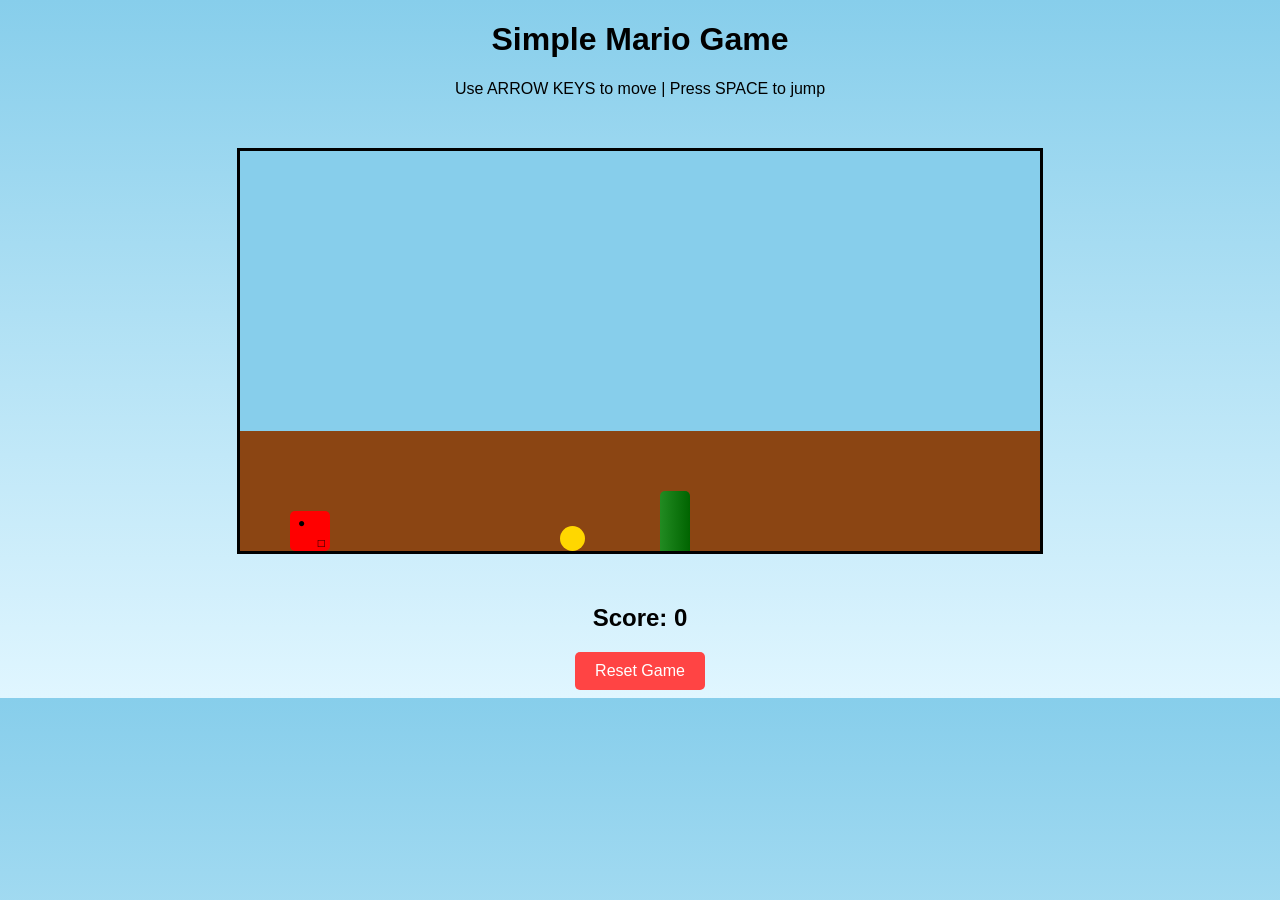
==== mario.html @ aea40a17 "Add files via upload" ====
<!DOCTYPE html>
<html lang="en">
<head>
    <meta charset="UTF-8">
    <meta name="viewport" content="width=device-width, initial-scale=1.0">
    <title>Simple Mario Game</title>
    <link rel="stylesheet" href="mario.css">
</head>
<body>
    <h1>Simple Mario Game</h1>
    <p>Use ARROW KEYS to move | Press SPACE to jump</p>
    
    <div class="game-container">
        <div class="mario"></div>
        <div class="coin"></div>
        <div class="obstacle"></div>
    </div>
    
    <div class="score-board">
        Score: <span id="score">0</span>
    </div>
    
    <button onclick="resetGame()">Reset Game</button>
    
    <script src="mario.js"></script>
</body>
</html>
---- mario.css ----
body {
    text-align: center;
    font-family: Arial, sans-serif;
    background: linear-gradient(to bottom, #87CEEB, #E0F6FF);
    overflow: hidden;
}

.game-container {
    position: relative;
    width: 800px;
    height: 400px;
    margin: 50px auto;
    background: linear-gradient(to bottom, #87CEEB 70%, #8B4513 70%);
    border: 3px solid black;
    overflow: hidden;
    cursor: pointer;
}

/* Mario Character */
.mario {
    position: absolute;
    bottom: 0;
    left: 50px;
    width: 40px;
    height: 40px;
    background-color: red;
    border-radius: 5px;
    transition: bottom 0.1s linear;
}

/* Mario's face (gross but functional) */
.mario::before {
    content: "●";
    position: absolute;
    left: 8px;
    top: 5px;
    font-size: 12px;
}

.mario::after {
    content: "□";
    position: absolute;
    right: 5px;
    top: 25px;
    font-size: 12px;
}

/* Coin */
.coin {
    position: absolute;
    bottom: 0;
    right: 100px;
    width: 25px;
    height: 25px;
    background-color: gold;
    border-radius: 50%;
    animation: spin 0.5s linear infinite;
}

/* Obstacle/Pipe */
.obstacle {
    position: absolute;
    bottom: 0;
    right: 300px;
    width: 30px;
    height: 60px;
    background: linear-gradient(90deg, #228B22, #006400);
    border-radius: 5px 5px 0 0;
}

/* Animations */
@keyframes spin {
    0% { transform: rotate(0deg); }
    100% { transform: rotate(360deg); }
}

.score-board {
    font-size: 24px;
    font-weight: bold;
    margin: 20px;
}

button {
    padding: 10px 20px;
    font-size: 16px;
    background-color: #ff4444;
    color: white;
    border: none;
    border-radius: 5px;
    cursor: pointer;
}

button:hover {
    background-color: #cc0000;
}

/* Game over message */
.game-over {
    position: absolute;
    top: 50%;
    left: 50%;
    transform: translate(-50%, -50%);
    font-size: 40px;
    font-weight: bold;
    color: red;
    background: black;
    padding: 20px;
    border-radius: 10px;
    z-index: 100;
}
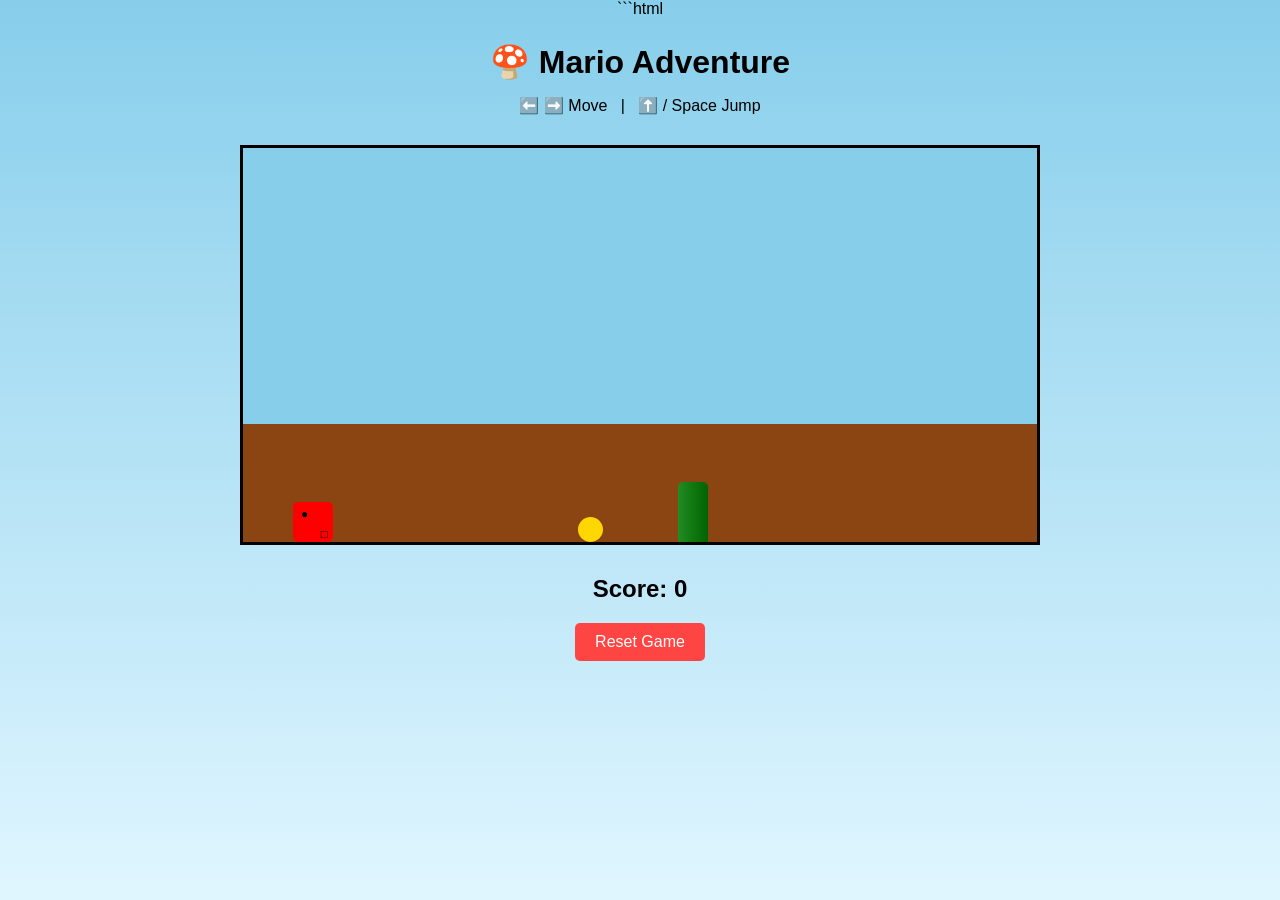
==== commit 58f3d091: "Initial Mario game setup" ====
--- a/mario.html
+++ b/mario.html
@@ -1,27 +1,66 @@
-<!DOCTYPE html>
-<html lang="en">
-<head>
-    <meta charset="UTF-8">
-    <meta name="viewport" content="width=device-width, initial-scale=1.0">
-    <title>Simple Mario Game</title>
-    <link rel="stylesheet" href="mario.css">
-</head>
-<body>
-    <h1>Simple Mario Game</h1>
-    <p>Use ARROW KEYS to move | Press SPACE to jump</p>
-    
-    <div class="game-container">
-        <div class="mario"></div>
-        <div class="coin"></div>
-        <div class="obstacle"></div>
-    </div>
-    
-    <div class="score-board">
-        Score: <span id="score">0</span>
-    </div>
-    
-    <button onclick="resetGame()">Reset Game</button>
-    
-    <script src="mario.js"></script>
-</body>
-</html>+<!-- <!DOCTYPE html> -->
+<!-- <html lang="en"> -->
+<!-- <head> -->
+    <!-- <meta charset="UTF-8"> -->
+    <!-- <meta name="viewport" content="width=device-width, initial-scale=1.0"> -->
+    <!-- <title>Simple Mario Game</title> -->
+    <!-- <link rel="stylesheet" href="mario.css"> -->
+<!-- </head> -->
+<!-- <body> -->
+    <!-- /<h1>Simple Mario Game</h1> -->
+    <!-- <p>Use ARROW KEYS to move | Press SPACE to jump</p> -->
+    
+    <!-- <div class="game-container"> -->
+        <!-- <div class="mario"></div> -->
+        <!-- <div class="coin"></div> -->
+        <!-- <div class="obstacle"></div> -->
+    <!-- </div> -->
+    
+    <!-- <div class="score-board"> -->
+        <!-- Score: <span id="score">0</span> -->
+    <!-- </div> -->
+    
+    <!-- <button onclick="resetGame()">Reset Game</button> -->
+    
+    <!-- <script src="mario.js"></script> -->
+<!-- </body> -->
+<!-- </html> -->
+ ```html
+<!DOCTYPE html>
+<html lang="en">
+<head>
+    <meta charset="UTF-8">
+    <meta name="viewport" content="width=device-width, initial-scale=1.0">
+    <title>Mario Adventure Game</title>
+    <link rel="stylesheet" href="mario.css">
+</head>
+<body>
+    <h1>🍄 Mario Adventure</h1>
+    <div class="instructions">
+        <p>⬅️ ➡️ Move &nbsp; | &nbsp; ⬆️ / Space Jump</p>
+    </div>
+    <div class="game-container">
+        <div class="mario"></div>
+        <div class="coin"></div>
+        <div class="obstacle"></div>
+        <div id="game-over" class="game-over hidden">
+            <h2>GAME OVER!</h2>
+            <p>Score: <span id="final-score">0</span></p>
+            <button onclick="resetGame()">Play Again</button>
+        </div>
+
+    </div>
+
+    <div class="score-board">
+        Score: <span id="score">0</span>
+    </div>
+
+    <button class="reset-button" onclick="resetGame()">
+        Reset Game
+    </button>
+
+    <script src="mario.js"></script>
+
+</body>
+</html>
+
--- a/mario.css
+++ b/mario.css
@@ -1,110 +1,285 @@
-body {
-    text-align: center;
-    font-family: Arial, sans-serif;
-    background: linear-gradient(to bottom, #87CEEB, #E0F6FF);
-    overflow: hidden;
-}
-
-.game-container {
-    position: relative;
-    width: 800px;
-    height: 400px;
-    margin: 50px auto;
-    background: linear-gradient(to bottom, #87CEEB 70%, #8B4513 70%);
-    border: 3px solid black;
-    overflow: hidden;
-    cursor: pointer;
-}
-
-/* Mario Character */
-.mario {
-    position: absolute;
-    bottom: 0;
-    left: 50px;
-    width: 40px;
-    height: 40px;
-    background-color: red;
-    border-radius: 5px;
-    transition: bottom 0.1s linear;
-}
-
-/* Mario's face (gross but functional) */
-.mario::before {
-    content: "●";
-    position: absolute;
-    left: 8px;
-    top: 5px;
-    font-size: 12px;
-}
-
-.mario::after {
-    content: "□";
-    position: absolute;
-    right: 5px;
-    top: 25px;
-    font-size: 12px;
-}
-
-/* Coin */
-.coin {
-    position: absolute;
-    bottom: 0;
-    right: 100px;
-    width: 25px;
-    height: 25px;
-    background-color: gold;
-    border-radius: 50%;
-    animation: spin 0.5s linear infinite;
-}
-
-/* Obstacle/Pipe */
-.obstacle {
-    position: absolute;
-    bottom: 0;
-    right: 300px;
-    width: 30px;
-    height: 60px;
-    background: linear-gradient(90deg, #228B22, #006400);
-    border-radius: 5px 5px 0 0;
-}
-
-/* Animations */
-@keyframes spin {
-    0% { transform: rotate(0deg); }
-    100% { transform: rotate(360deg); }
-}
-
-.score-board {
-    font-size: 24px;
-    font-weight: bold;
-    margin: 20px;
-}
-
-button {
-    padding: 10px 20px;
-    font-size: 16px;
-    background-color: #ff4444;
-    color: white;
-    border: none;
-    border-radius: 5px;
-    cursor: pointer;
-}
-
-button:hover {
-    background-color: #cc0000;
-}
-
-/* Game over message */
-.game-over {
-    position: absolute;
-    top: 50%;
-    left: 50%;
-    transform: translate(-50%, -50%);
-    font-size: 40px;
-    font-weight: bold;
-    color: red;
-    background: black;
-    padding: 20px;
-    border-radius: 10px;
-    z-index: 100;
-}
+/*body {
+    text-align: center;
+    font-family: Arial, sans-serif;
+    background: linear-gradient(to bottom, #87CEEB, #E0F6FF);
+    overflow: hidden;
+}
+
+.game-container {
+    position: relative;
+    width: 800px;
+    height: 400px;
+    margin: 50px auto;
+    background: linear-gradient(to bottom, #87CEEB 70%, #8B4513 70%);
+    border: 3px solid black;
+    overflow: hidden;
+    cursor: pointer;
+}
+
+/* Mario Character */
+/*.mario {
+    position: absolute;
+    bottom: 0;
+    left: 50px;
+    width: 40px;
+    height: 40px;
+    background-color: red;
+    border-radius: 5px;
+    transition: bottom 0.1s linear;
+}
+
+/* Mario's face (gross but functional) */
+/*.mario::before {
+    content: "●";
+    position: absolute;
+    left: 8px;
+    top: 5px;
+    font-size: 12px;
+}
+
+.mario::after {
+    content: "□";
+    position: absolute;
+    right: 5px;
+    top: 25px;
+    font-size: 12px;
+}
+
+/* Coin */
+/*.coin {
+    position: absolute;
+    bottom: 0;
+    right: 100px;
+    width: 25px;
+    height: 25px;
+    background-color: gold;
+    border-radius: 50%;
+    animation: spin 0.5s linear infinite;
+}
+
+/* Obstacle/Pipe */
+/*.obstacle {
+    position: absolute;
+    bottom: 0;
+    right: 300px;
+    width: 30px;
+    height: 60px;
+    background: linear-gradient(90deg, #228B22, #006400);
+    border-radius: 5px 5px 0 0;
+}
+
+/* Animations */
+/*@keyframes spin {
+    0% { transform: rotate(0deg); }
+    100% { transform: rotate(360deg); }
+}
+
+.score-board {
+    font-size: 24px;
+    font-weight: bold;
+    margin: 20px;
+}
+
+button {
+    padding: 10px 20px;
+    font-size: 16px;
+    background-color: #ff4444;
+    color: white;
+    border: none;
+    border-radius: 5px;
+    cursor: pointer;
+}
+
+button:hover {
+    background-color: #cc0000;
+}
+
+/* Game over message */
+/*.game-over {
+    position: absolute;
+    top: 50%;
+    left: 50%;
+    transform: translate(-50%, -50%);
+    font-size: 40px;
+    font-weight: bold;
+    color: red;
+    background: black;
+    padding: 20px;
+    border-radius: 10px;
+    z-index: 100;
+}*/
+
+* {
+    box-sizing: border-box;
+    margin: 0;
+    padding: 0;
+}
+
+body {
+    text-align: center;
+    font-family: Arial, sans-serif;
+    background: linear-gradient(to bottom, #87CEEB, #E0F6FF);
+    min-height: 100vh;
+    overflow: hidden;
+}
+
+h1 {
+    margin-top: 25px;
+    font-size: 32px;
+}
+
+.instructions {
+    margin: 15px;
+    font-size: 16px;
+}
+
+.game-container {
+    position: relative;
+    width: 800px;
+    height: 400px;
+    margin: 30px auto;
+
+    background: linear-gradient(
+        to bottom,
+        #87CEEB 70%,
+        #8B4513 70%
+    );
+
+    border: 3px solid black;
+    overflow: hidden;
+    cursor: pointer;
+}
+
+/* Mario Character */
+
+.mario {
+    position: absolute;
+    bottom: 0;
+    left: 50px;
+    width: 40px;
+    height: 40px;
+
+    background-color: red;
+    border-radius: 5px;
+
+    transition: bottom 0.1s linear;
+}
+
+.mario::before {
+    content: "●";
+    position: absolute;
+    left: 8px;
+    top: 5px;
+    font-size: 12px;
+}
+
+.mario::after {
+    content: "□";
+    position: absolute;
+    right: 5px;
+    top: 25px;
+    font-size: 12px;
+}
+
+/* Coin */
+
+.coin {
+    position: absolute;
+    bottom: 0;
+    right: 100px;
+
+    width: 25px;
+    height: 25px;
+
+    background-color: gold;
+    border-radius: 50%;
+
+    animation: spin 0.5s linear infinite;
+}
+
+/* Obstacle */
+
+.obstacle {
+    position: absolute;
+    bottom: 0;
+    right: 300px;
+
+    width: 30px;
+    height: 60px;
+
+    background: linear-gradient(
+        90deg,
+        #228B22,
+        #006400
+    );
+
+    border-radius: 5px 5px 0 0;
+}
+
+/* Coin Animation */
+
+@keyframes spin {
+
+    0% {
+        transform: rotate(0deg);
+    }
+
+    100% {
+        transform: rotate(360deg);
+    }
+
+}
+
+/* Score */
+
+.score-board {
+    font-size: 24px;
+    font-weight: bold;
+    margin: 20px;
+}
+
+/* Buttons */
+
+.reset-button {
+    padding: 10px 20px;
+
+    font-size: 16px;
+
+    background-color: #ff4444;
+    color: white;
+
+    border: none;
+    border-radius: 5px;
+
+    cursor: pointer;
+}
+
+.reset-button:hover {
+    background-color: #cc0000;
+}
+
+/* Game Over */
+
+.game-over {
+    position: absolute;
+
+    top: 50%;
+    left: 50%;
+
+    transform: translate(-50%, -50%);
+
+    font-size: 30px;
+    font-weight: bold;
+
+    color: red;
+    background: black;
+
+    padding: 25px;
+    border-radius: 10px;
+
+    z-index: 100;
+}
+
+.hidden {
+    display: none;
+}
--- a/mario.css
+++ b/mario.css
@@ -1,110 +1,285 @@
-body {
-    text-align: center;
-    font-family: Arial, sans-serif;
-    background: linear-gradient(to bottom, #87CEEB, #E0F6FF);
-    overflow: hidden;
-}
-
-.game-container {
-    position: relative;
-    width: 800px;
-    height: 400px;
-    margin: 50px auto;
-    background: linear-gradient(to bottom, #87CEEB 70%, #8B4513 70%);
-    border: 3px solid black;
-    overflow: hidden;
-    cursor: pointer;
-}
-
-/* Mario Character */
-.mario {
-    position: absolute;
-    bottom: 0;
-    left: 50px;
-    width: 40px;
-    height: 40px;
-    background-color: red;
-    border-radius: 5px;
-    transition: bottom 0.1s linear;
-}
-
-/* Mario's face (gross but functional) */
-.mario::before {
-    content: "●";
-    position: absolute;
-    left: 8px;
-    top: 5px;
-    font-size: 12px;
-}
-
-.mario::after {
-    content: "□";
-    position: absolute;
-    right: 5px;
-    top: 25px;
-    font-size: 12px;
-}
-
-/* Coin */
-.coin {
-    position: absolute;
-    bottom: 0;
-    right: 100px;
-    width: 25px;
-    height: 25px;
-    background-color: gold;
-    border-radius: 50%;
-    animation: spin 0.5s linear infinite;
-}
-
-/* Obstacle/Pipe */
-.obstacle {
-    position: absolute;
-    bottom: 0;
-    right: 300px;
-    width: 30px;
-    height: 60px;
-    background: linear-gradient(90deg, #228B22, #006400);
-    border-radius: 5px 5px 0 0;
-}
-
-/* Animations */
-@keyframes spin {
-    0% { transform: rotate(0deg); }
-    100% { transform: rotate(360deg); }
-}
-
-.score-board {
-    font-size: 24px;
-    font-weight: bold;
-    margin: 20px;
-}
-
-button {
-    padding: 10px 20px;
-    font-size: 16px;
-    background-color: #ff4444;
-    color: white;
-    border: none;
-    border-radius: 5px;
-    cursor: pointer;
-}
-
-button:hover {
-    background-color: #cc0000;
-}
-
-/* Game over message */
-.game-over {
-    position: absolute;
-    top: 50%;
-    left: 50%;
-    transform: translate(-50%, -50%);
-    font-size: 40px;
-    font-weight: bold;
-    color: red;
-    background: black;
-    padding: 20px;
-    border-radius: 10px;
-    z-index: 100;
-}
+/*body {
+    text-align: center;
+    font-family: Arial, sans-serif;
+    background: linear-gradient(to bottom, #87CEEB, #E0F6FF);
+    overflow: hidden;
+}
+
+.game-container {
+    position: relative;
+    width: 800px;
+    height: 400px;
+    margin: 50px auto;
+    background: linear-gradient(to bottom, #87CEEB 70%, #8B4513 70%);
+    border: 3px solid black;
+    overflow: hidden;
+    cursor: pointer;
+}
+
+/* Mario Character */
+/*.mario {
+    position: absolute;
+    bottom: 0;
+    left: 50px;
+    width: 40px;
+    height: 40px;
+    background-color: red;
+    border-radius: 5px;
+    transition: bottom 0.1s linear;
+}
+
+/* Mario's face (gross but functional) */
+/*.mario::before {
+    content: "●";
+    position: absolute;
+    left: 8px;
+    top: 5px;
+    font-size: 12px;
+}
+
+.mario::after {
+    content: "□";
+    position: absolute;
+    right: 5px;
+    top: 25px;
+    font-size: 12px;
+}
+
+/* Coin */
+/*.coin {
+    position: absolute;
+    bottom: 0;
+    right: 100px;
+    width: 25px;
+    height: 25px;
+    background-color: gold;
+    border-radius: 50%;
+    animation: spin 0.5s linear infinite;
+}
+
+/* Obstacle/Pipe */
+/*.obstacle {
+    position: absolute;
+    bottom: 0;
+    right: 300px;
+    width: 30px;
+    height: 60px;
+    background: linear-gradient(90deg, #228B22, #006400);
+    border-radius: 5px 5px 0 0;
+}
+
+/* Animations */
+/*@keyframes spin {
+    0% { transform: rotate(0deg); }
+    100% { transform: rotate(360deg); }
+}
+
+.score-board {
+    font-size: 24px;
+    font-weight: bold;
+    margin: 20px;
+}
+
+button {
+    padding: 10px 20px;
+    font-size: 16px;
+    background-color: #ff4444;
+    color: white;
+    border: none;
+    border-radius: 5px;
+    cursor: pointer;
+}
+
+button:hover {
+    background-color: #cc0000;
+}
+
+/* Game over message */
+/*.game-over {
+    position: absolute;
+    top: 50%;
+    left: 50%;
+    transform: translate(-50%, -50%);
+    font-size: 40px;
+    font-weight: bold;
+    color: red;
+    background: black;
+    padding: 20px;
+    border-radius: 10px;
+    z-index: 100;
+}*/
+
+* {
+    box-sizing: border-box;
+    margin: 0;
+    padding: 0;
+}
+
+body {
+    text-align: center;
+    font-family: Arial, sans-serif;
+    background: linear-gradient(to bottom, #87CEEB, #E0F6FF);
+    min-height: 100vh;
+    overflow: hidden;
+}
+
+h1 {
+    margin-top: 25px;
+    font-size: 32px;
+}
+
+.instructions {
+    margin: 15px;
+    font-size: 16px;
+}
+
+.game-container {
+    position: relative;
+    width: 800px;
+    height: 400px;
+    margin: 30px auto;
+
+    background: linear-gradient(
+        to bottom,
+        #87CEEB 70%,
+        #8B4513 70%
+    );
+
+    border: 3px solid black;
+    overflow: hidden;
+    cursor: pointer;
+}
+
+/* Mario Character */
+
+.mario {
+    position: absolute;
+    bottom: 0;
+    left: 50px;
+    width: 40px;
+    height: 40px;
+
+    background-color: red;
+    border-radius: 5px;
+
+    transition: bottom 0.1s linear;
+}
+
+.mario::before {
+    content: "●";
+    position: absolute;
+    left: 8px;
+    top: 5px;
+    font-size: 12px;
+}
+
+.mario::after {
+    content: "□";
+    position: absolute;
+    right: 5px;
+    top: 25px;
+    font-size: 12px;
+}
+
+/* Coin */
+
+.coin {
+    position: absolute;
+    bottom: 0;
+    right: 100px;
+
+    width: 25px;
+    height: 25px;
+
+    background-color: gold;
+    border-radius: 50%;
+
+    animation: spin 0.5s linear infinite;
+}
+
+/* Obstacle */
+
+.obstacle {
+    position: absolute;
+    bottom: 0;
+    right: 300px;
+
+    width: 30px;
+    height: 60px;
+
+    background: linear-gradient(
+        90deg,
+        #228B22,
+        #006400
+    );
+
+    border-radius: 5px 5px 0 0;
+}
+
+/* Coin Animation */
+
+@keyframes spin {
+
+    0% {
+        transform: rotate(0deg);
+    }
+
+    100% {
+        transform: rotate(360deg);
+    }
+
+}
+
+/* Score */
+
+.score-board {
+    font-size: 24px;
+    font-weight: bold;
+    margin: 20px;
+}
+
+/* Buttons */
+
+.reset-button {
+    padding: 10px 20px;
+
+    font-size: 16px;
+
+    background-color: #ff4444;
+    color: white;
+
+    border: none;
+    border-radius: 5px;
+
+    cursor: pointer;
+}
+
+.reset-button:hover {
+    background-color: #cc0000;
+}
+
+/* Game Over */
+
+.game-over {
+    position: absolute;
+
+    top: 50%;
+    left: 50%;
+
+    transform: translate(-50%, -50%);
+
+    font-size: 30px;
+    font-weight: bold;
+
+    color: red;
+    background: black;
+
+    padding: 25px;
+    border-radius: 10px;
+
+    z-index: 100;
+}
+
+.hidden {
+    display: none;
+}
